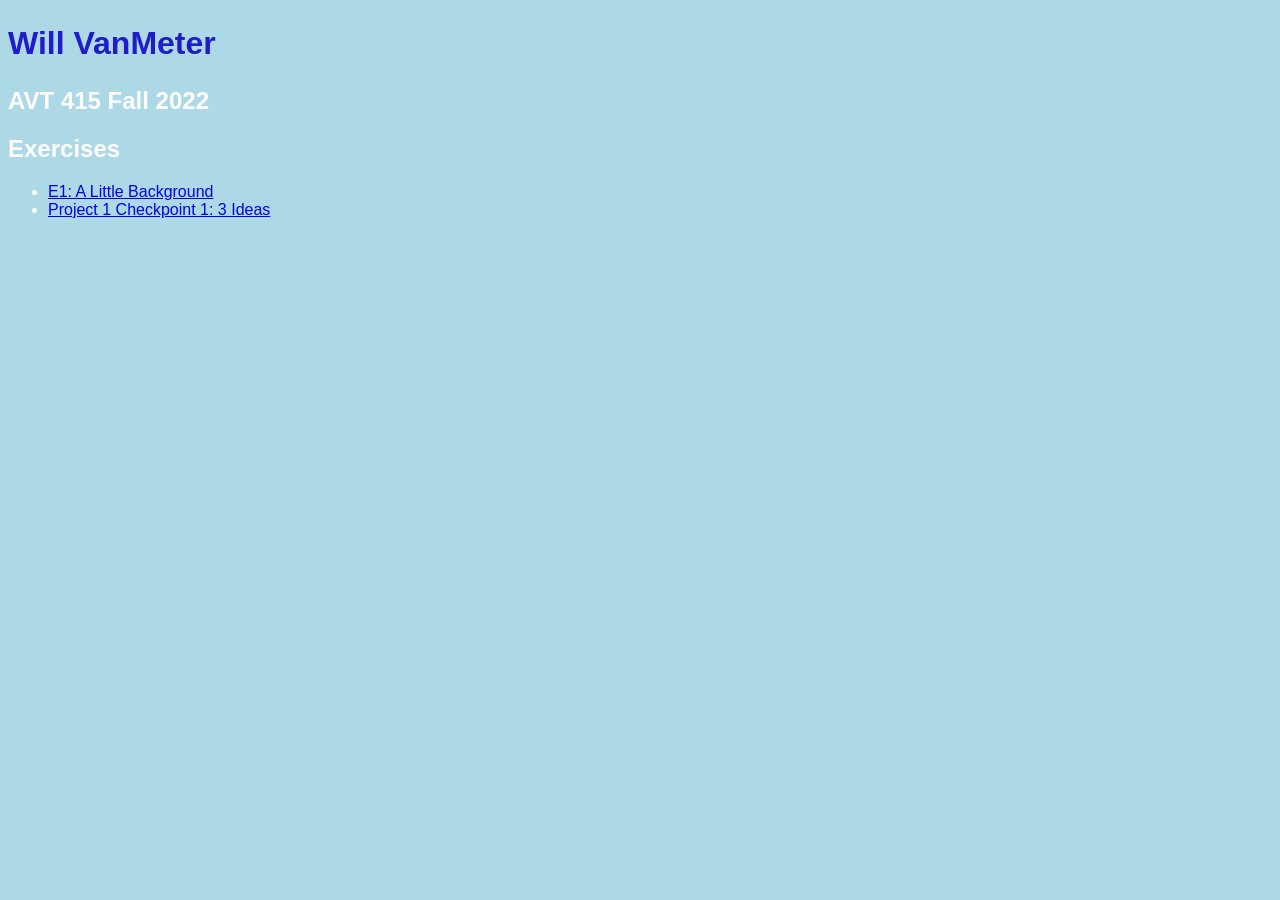
==== Index.html @ d0619c41 "Add files via upload" ====
<!DOCTYPE html>
<html>
      <head>
      <meta charset="utf-8">
      <title>Will VanMeter</title>
      <link rel="stylesheet" href="main.css">
      </head>
      <body>

            <style>
            body {
            background-color: lightblue;
            }

            </style>


            <h1>Will VanMeter</h1>

              <h2>AVT 415 Fall 2022</h2>

            <h2><b>Exercises</b></h2>
            <ul>
                  <li><a href="file:///Users/wvanmeter101/Desktop/Web_Design/e1.xd">E1: A Little Background</a></li>
                  <li><a href="file:///Users/wvanmeter101/Desktop/Web_Design/3ideas.html">Project 1 Checkpoint 1: 3 Ideas</a></li>
            </ul>








      </body>
</html>
---- main.css ----
@charset "UTF-8";
/* CSS Document */


body {
  font-family: 'arial', sans-serif;
  background-color: #1EB4FA;
}
main {
  width: 75vw;
  margin: 25px auto;
  display: flow-root;
}
h1 {
  margin: 25px auto;
  color: #1F1CCA;
}
h2 {
  color: #ffffff;
  margin: 20px auto;
}
h3 {
  color: #5552E9;
  margin: 20px auto 0px;
}
li {
  color: #ffffff;
}
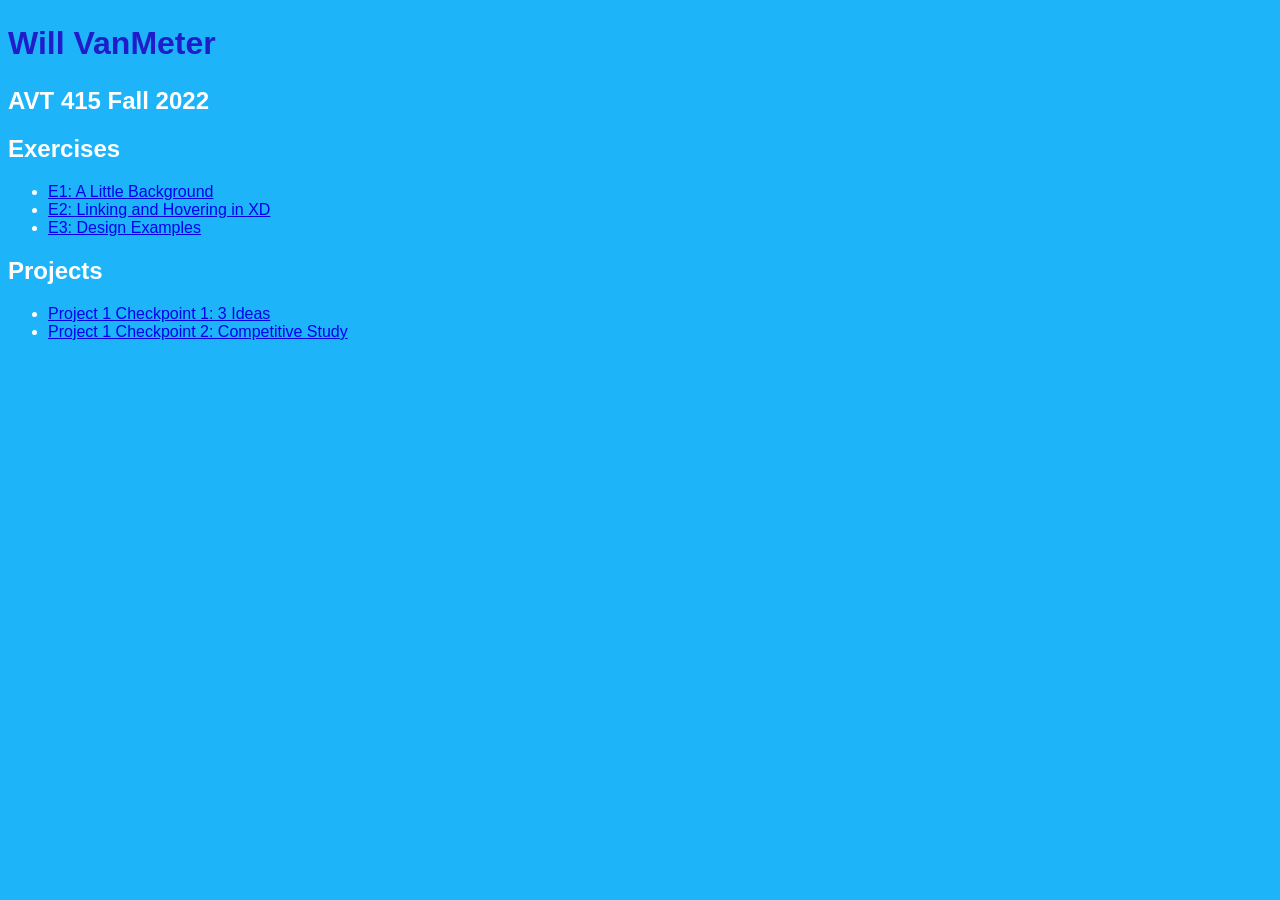
==== commit f97fa1d7: "Add files via upload" ====
--- a/Index.html
+++ b/Index.html
@@ -5,32 +5,26 @@
       <title>Will VanMeter</title>
       <link rel="stylesheet" href="main.css">
       </head>
-      <body>
-
-            <style>
-            body {
-            background-color: lightblue;
-            }
-
-            </style>
+        <body>
 
 
             <h1>Will VanMeter</h1>
 
               <h2>AVT 415 Fall 2022</h2>
 
-            <h2><b>Exercises</b></h2>
-            <ul>
-                  <li><a href="file:///Users/wvanmeter101/Desktop/Web_Design/e1.xd">E1: A Little Background</a></li>
-                  <li><a href="file:///Users/wvanmeter101/Desktop/Web_Design/3ideas.html">Project 1 Checkpoint 1: 3 Ideas</a></li>
-            </ul>
+                <h2><b>Exercises</b></h2>
+                  <ul>
+                    <li><a href="https://xd.adobe.com/view/5c47ac8d-744d-40d6-8059-a3c124d64dd4-0914/">E1: A Little Background</a></li>
+                    <li><a href="https://xd.adobe.com/view/f56c84ae-a1bc-4aad-8e5a-c5e07504a64a-a03f/">E2: Linking and Hovering in XD</a></li>
+                    <li><a href="https://xd.adobe.com/view/e7ab9a13-6429-46f0-beb1-390c8b9ab8a7-b2f8/">E3: Design Examples</a></li>
+                  </ul>
+
+                <h2><b>Projects</b></h2>
+                  <ul>
+                    <li><a href="3ideas.html">Project 1 Checkpoint 1: 3 Ideas</a></li>
+                    <li><a href=https://xd.adobe.com/view/fdbb496b-eaab-4778-ae59-df7fb1233821-a8e8/>Project 1 Checkpoint 2: Competitive Study</a></li>
+                  </ul>
 
 
-
-
-
-
-
-
-      </body>
+        </body>
 </html>
